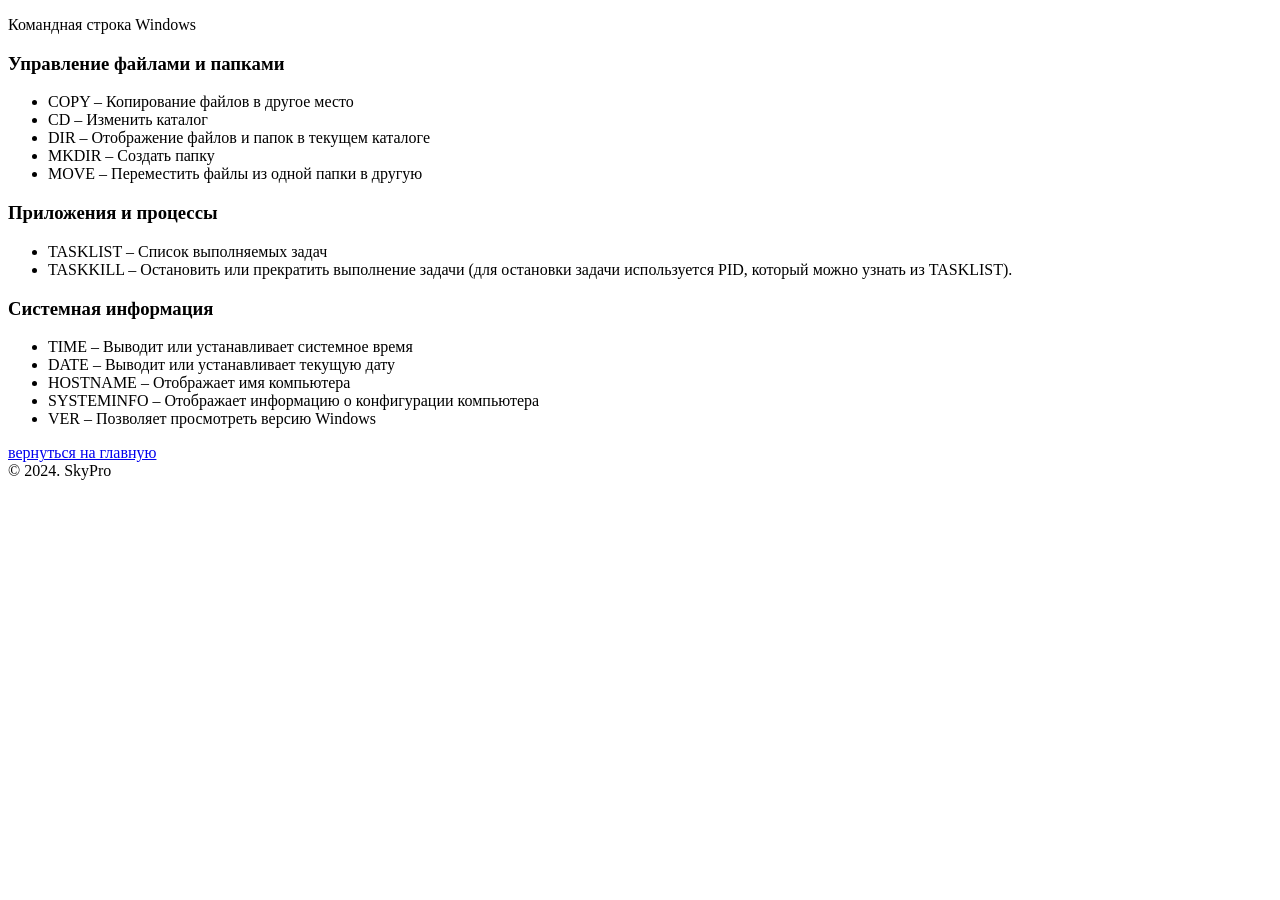
==== cmd.html @ f41c15f6 "first commit" ====
<!DOCTYPE html>
<html>
   <head>
      <title>Portal for QA</title>
      <link rel="stylesheet" type="text/css" href="css/style.css">
      <link rel="stylesheet" type="text/css" href="css/font-awesome.css">
      <link rel="shortcut icon" href="img/fav.ico" type="image/x-icon">
      <link href="https://fonts.googleapis.com/css?family=Montserrat:700" rel="stylesheet">
      <meta charset="utf-8">
      <meta name="viewport" content="width=device-width, initial-scale=1">
   </head>
   <body>
      <!--Card-->
      <div class="card animated fadeIn">
         <p class="subtitle">Командная строка Windows</p>
         <h3 id="rt-0"> Управление файлами и папками</h3>
         <ul>
            <li>COPY – Копирование файлов в другое место</li>
            <li>CD – Изменить каталог</li>
            <li>DIR – Отображение файлов и папок в текущем каталоге</li>
            <li>MKDIR – Создать папку</li>
            <li>MOVE – Переместить файлы из одной папки в другую</li>
         </ul>
         <h3 id="rt-1">Приложения и процессы</h3>
         <ul>
            <li>TASKLIST – Список выполняемых задач</li>
            <li>TASKKILL – Остановить или прекратить выполнение задачи (для остановки задачи используется PID, который можно узнать из TASKLIST).</li>
         </ul>
         <h3 id="rt-3">Системная информация</h3>
         <ul>
            <li>TIME – Выводит или устанавливает системное время</li>
            <li>DATE – Выводит или устанавливает текущую дату</li>
            <li>HOSTNAME – Отображает имя компьютера</li>
            <li>SYSTEMINFO – Отображает информацию о конфигурации компьютера</li>
            <li>VER – Позволяет просмотреть версию Windows</li>
         </ul>
      </div>
        <a href="index.html">вернуться на главную</a>
      <!--footer-->
      <footer class="animated fadeIn">
         &copy; 2024. SkyPro
      </footer>
   </body>
</html>
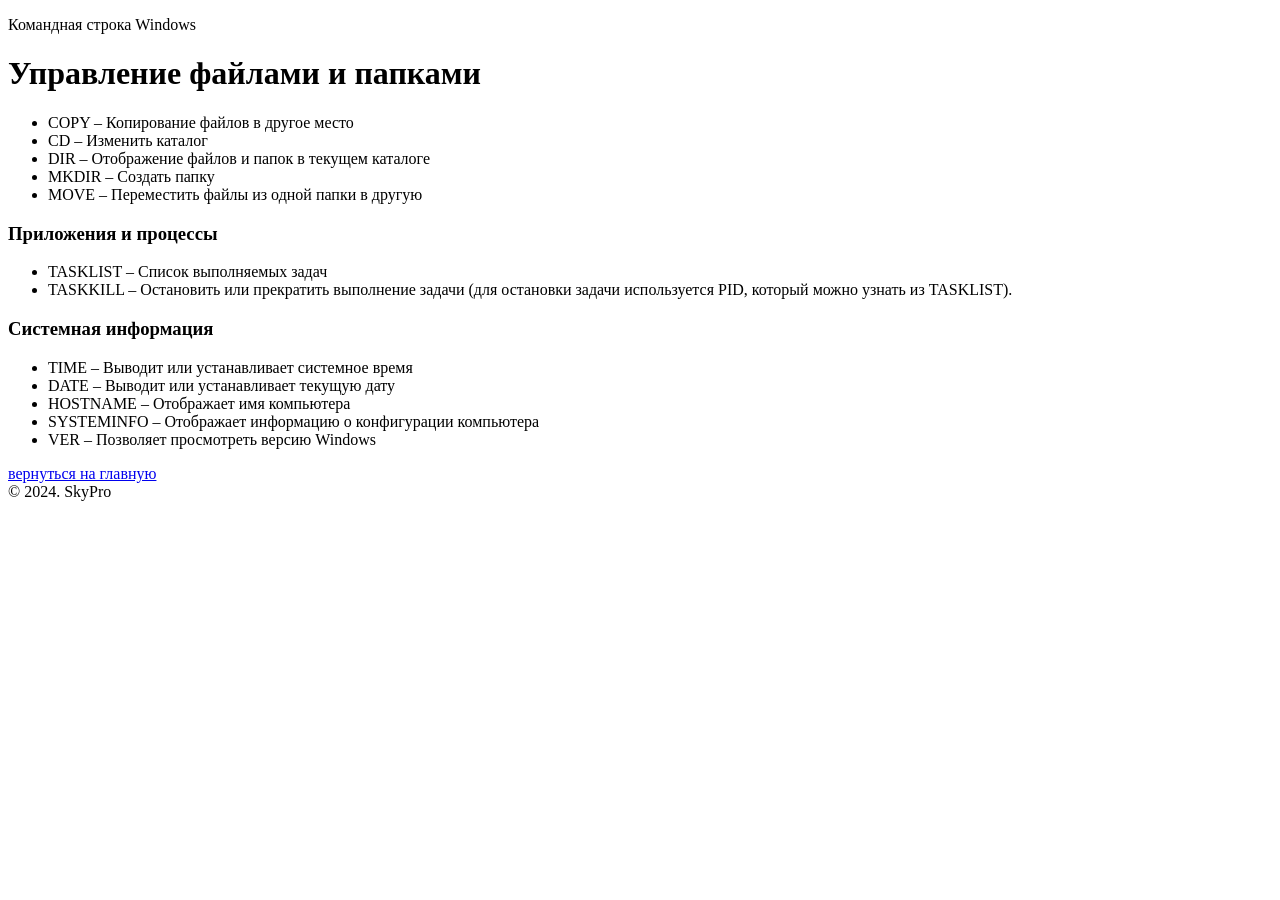
==== commit 99f29513: "Add files via upload" ====
--- a/cmd.html
+++ b/cmd.html
@@ -1,44 +1,44 @@
-<!DOCTYPE html>
-<html>
-   <head>
-      <title>Portal for QA</title>
-      <link rel="stylesheet" type="text/css" href="css/style.css">
-      <link rel="stylesheet" type="text/css" href="css/font-awesome.css">
-      <link rel="shortcut icon" href="img/fav.ico" type="image/x-icon">
-      <link href="https://fonts.googleapis.com/css?family=Montserrat:700" rel="stylesheet">
-      <meta charset="utf-8">
-      <meta name="viewport" content="width=device-width, initial-scale=1">
-   </head>
-   <body>
-      <!--Card-->
-      <div class="card animated fadeIn">
-         <p class="subtitle">Командная строка Windows</p>
-         <h3 id="rt-0"> Управление файлами и папками</h3>
-         <ul>
-            <li>COPY – Копирование файлов в другое место</li>
-            <li>CD – Изменить каталог</li>
-            <li>DIR – Отображение файлов и папок в текущем каталоге</li>
-            <li>MKDIR – Создать папку</li>
-            <li>MOVE – Переместить файлы из одной папки в другую</li>
-         </ul>
-         <h3 id="rt-1">Приложения и процессы</h3>
-         <ul>
-            <li>TASKLIST – Список выполняемых задач</li>
-            <li>TASKKILL – Остановить или прекратить выполнение задачи (для остановки задачи используется PID, который можно узнать из TASKLIST).</li>
-         </ul>
-         <h3 id="rt-3">Системная информация</h3>
-         <ul>
-            <li>TIME – Выводит или устанавливает системное время</li>
-            <li>DATE – Выводит или устанавливает текущую дату</li>
-            <li>HOSTNAME – Отображает имя компьютера</li>
-            <li>SYSTEMINFO – Отображает информацию о конфигурации компьютера</li>
-            <li>VER – Позволяет просмотреть версию Windows</li>
-         </ul>
-      </div>
-        <a href="index.html">вернуться на главную</a>
-      <!--footer-->
-      <footer class="animated fadeIn">
-         &copy; 2024. SkyPro
-      </footer>
-   </body>
-</html>+<!DOCTYPE html>
+<html>
+   <head>
+      <title>Portal for QA</title>
+      <link rel="stylesheet" type="text/css" href="css/style.css">
+      <link rel="stylesheet" type="text/css" href="css/font-awesome.css">
+      <link rel="shortcut icon" href="img/fav.ico" type="image/x-icon">
+      <link href="https://fonts.googleapis.com/css?family=Montserrat:700" rel="stylesheet">
+      <meta charset="utf-8">
+      <meta name="viewport" content="width=device-width, initial-scale=1">
+   </head>
+   <body>
+      <!--Card-->
+      <div class="card animated fadeIn">
+         <p class="subtitle">Командная строка Windows</p
+         <p class="location" align="center">
+         <h1 id="rt-0"> Управление файлами и папками</h1>
+         <ul>
+            <li>COPY – Копирование файлов в другое место</li>
+            <li>CD – Изменить каталог</li>
+            <li>DIR – Отображение файлов и папок в текущем каталоге</li>
+            <li>MKDIR – Создать папку</li>
+            <li>MOVE – Переместить файлы из одной папки в другую</li>
+         </ul>
+         <h3 id="rt-1">Приложения и процессы</h3>
+         <ul>
+            <li>TASKLIST – Список выполняемых задач</li>
+            <li>TASKKILL – Остановить или прекратить выполнение задачи (для остановки задачи используется PID, который можно узнать из TASKLIST).</li>
+         </ul>
+         <h3 id="rt-3">Системная информация</h3>
+         <ul>
+            <li>TIME – Выводит или устанавливает системное время</li>
+            <li>DATE – Выводит или устанавливает текущую дату</li>
+            <li>HOSTNAME – Отображает имя компьютера</li>
+            <li>SYSTEMINFO – Отображает информацию о конфигурации компьютера</li>
+            <li>VER – Позволяет просмотреть версию Windows</li>
+         </ul>
+      </div>
+        <a href="index.html">вернуться на главную</a>
+      <!--footer-->
+      <footer class="animated fadeIn">
+         &copy; 2024. SkyPro
+      </footer>
+   </body>
